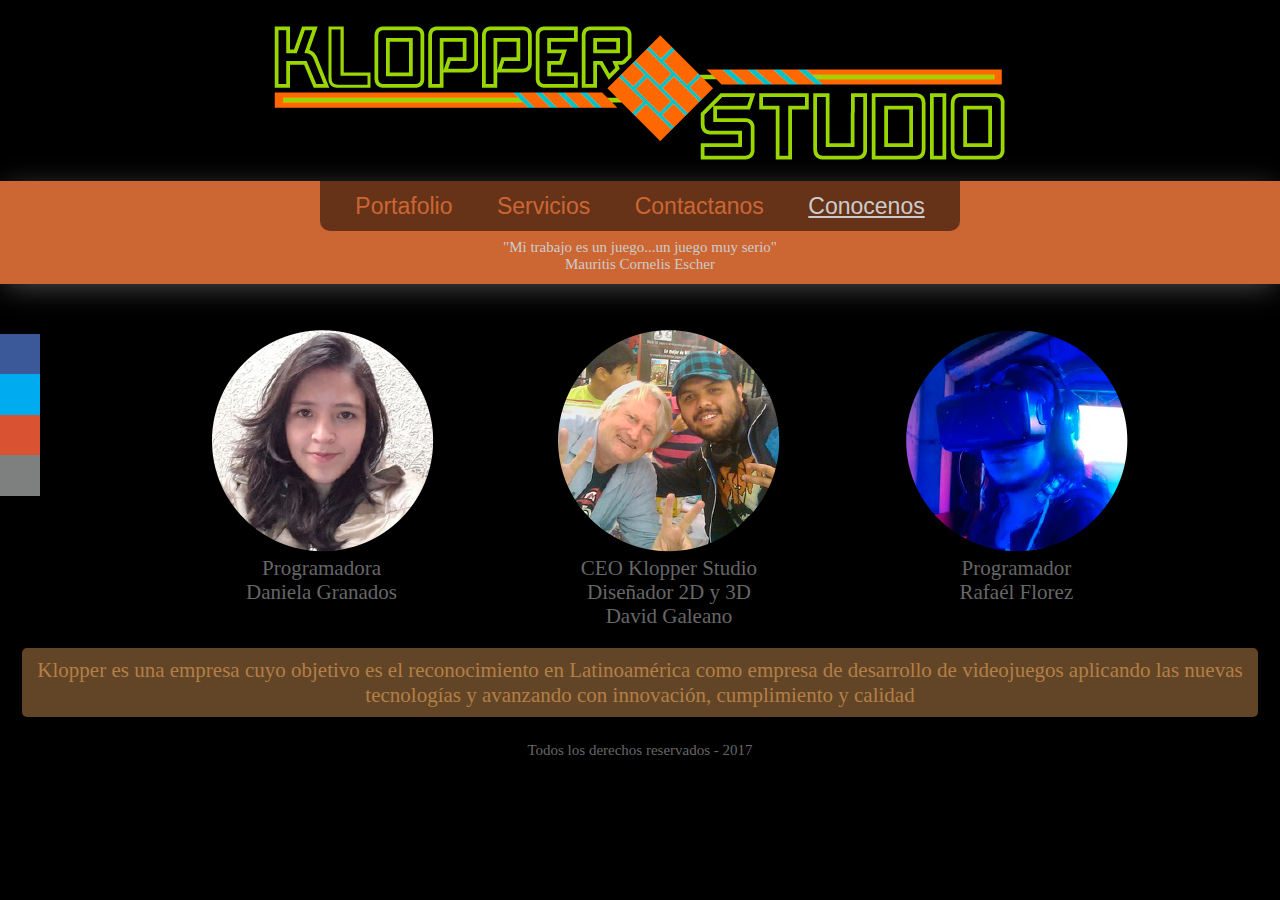
==== Conocenos.html @ 8e0b53bb "mi primer commit" ====
<!DOCTYPE html>
<html lang="es">
<head>
	<meta charset="UTF-8"/><!--sirve para que se reconozcan los caractere especiales-->
	<meta description="Sitio web de Klopper Studio"/>
	<link rel="stylesheet" type="text/css" href="css/normalize.css">
	<link rel="stylesheet" type="text/css" href="css/Fuentes.css">
	<link rel="stylesheet" type="text/css" href="css/comunStyle.css">
	<link rel="stylesheet" type="text/css" href="css/ConoceStyle.css">
	<title>Klopper Studio</title>
</head>
<body>
	<div id="Container">
		<div id="social">
			<ul>
			<!--target bank sirve para q el link abra en otra pestaña-->
				<li><a href="http://www.facebook.com/Klopperstudio" target="_blank" class ="facebook"></a></li> 
				<li><a href="https://twitter.com/klopperstudio" target="_blank" class ="twitter"></a></li>
				<li><a href="https://youtube.com/" target="_blank" class="youTube"></a></li>
				<li><a href="mailto:gerencia@klopperstudio.com.co" target="_blank"class="mail"></a></li>
			</ul>
		</div><!--Cierra social-->
		<div id="Inicio">
			<a href="index.html" class ="Logo"></a>
		</div><!--Cierra logo-->
		<div id="central">
				<div id="menu">
						<ul>
							<li><a href="Portafolio.html">Portafolio</a></li>
							<li><a href="Servicios.html">Servicios</a></li>
							<li><a href="Contactanos.html">Contactanos</a></li>
							<li><a href="Conocenos.html" style="color: #CCC; text-decoration: underline;">Conocenos</a></li>
						</ul>
					</div><!--Cierra menu-->
				<div id="ContSentence">
					<p>
						"Mi trabajo es un juego...un juego muy serio"<BR>
								Mauritis Cornelis Escher
					</p>
				</div>
		</div><!--Cierra central-->
		<div  style="margin-left: 200px;">
			<div class="Integrantes">
				<img src="Img/Objects/Programador.png" alt="" width="243" height="232">
				<p>Programadora <br> Daniela Granados</p>
			</div>
			<div class="Integrantes">
				<img src="Img/Objects/ceo.png" alt="" width="243" height="232"">
				<p>CEO Klopper Studio <br> Diseñador 2D y 3D <br> David Galeano</p>
			</div>
			<div class="Integrantes">
				<img src="Img/Objects/Programador2.png" alt="" width="243" height="232">
				<p>Programador <br> Rafaél Florez</p>
			</div>
		</div>
		<div id="InfoKlopper">
			<p>Klopper es una empresa cuyo objetivo es el reconocimiento en Latinoamérica como empresa de desarrollo de videojuegos aplicando las nuevas tecnologías y avanzando con innovación, cumplimiento y calidad</p>
		</div>
		<div id=footer>
			Todos los derechos reservados - 2017
		</div><!--Cierra footer-->
	</div><!--Cierra conainer-->
</body>
</html>
---- css/Fuentes.css ----
@font-face{
	font-family:zekton;
	src:url(../Fuentes/zekton.ttf);
	font-family:imagine;
	src:url(../Fuentes/imagine_font.ttf);
}
.menu ul li a{
	font-family:zekton;
}
.subTabContent, .Integrantes p{
	font-family:zekton;
	font-size: 21px;
}
#tabs a,#subTabs a{
	font-family:zekton;
	font-size: 20px;
}
.descriptions, #footer, #ContSentence p{
	font-family:zekton;
	font-size: 15px;
}
.amazingslider-nav-thumbnail-tite-1{
	font-family:zekton !important;
	font-size: 15px !important;
	font-style: normal !important;
}
h3,.subTabContent p{
	font-family:imagine;
}
label, input{
	font-family:zekton;
}
#InfoKlopper{
	font-family:zekton;
	font-size: 21px;
}
---- css/comunStyle.css ----
@charset "UTF-8";
*{
	margin: 0px;
	padding: 0px;
}

body{
	background-color:#000;
	padding: 0; 
	margin: 0;
}

#ContSentence {
	width: 100%;
	height: 103px;
	padding-top: 58px;
	text-align: center;
	box-sizing: border-box;
	color:#cccccc; 
	-webkit-box-shadow: 0px 5px 29px -5px rgba(255,255,255,0.35);
    -moz-box-shadow: 0px 5px 29px -5px rgba(255,255,255,0.35);
    -o-box-shadow: 0px 5px 29px -5px rgba(255,255,255,0.35);
    -ms-box-shadow: 0px 5px 29px -5px rgba(255,255,255,0.35);
    box-shadow: 0px 5px 29px -5px rgba(255,255,255,0.35);
}

#Container{
	background-color:#000;
	margin: auto;
	width: 100%;
	max-width: 1510px;
	min-width: 1000px;
}
#Inicio {
	width: 768px;
	height: 181px;
	margin: auto;
}

.Logo{
	background:url(../Img/Logos/Logo-Klopper.png);
	background-repeat: no-repeat;
	padding-left: 768px !important;
	padding-bottom:181px !important;
}

#central{
	position: relative;
}
#menu {
	position: absolute;
	left: 25%;
	padding-top: 12px;
	background-color:rgba(0,0,0,0.5);
	width:50%;
	max-width: 750px;
	height: 50px;
	text-align: center;
	-webkit-border-bottom-right-radius:10px;
	-moz-border-bottom-right-radius:10px;
	-o-border-bottom-right-radius:10px;
	-ms-border-bottom-right-radius:10px;
	-webkit-border-bottom-left-radius:10px;
	-moz-border-bottom-left-radius:10px;
	-o-border-bottom-left-radius:10px;
	-ms-border-bottom-left-radius:10px;
	border-bottom-left-radius:10px;
	box-sizing: border-box;
	 }
#menu ul{/*encieera todos los items de la lista como servicios faq etc*/
	margin: auto;
}
#menu ul li{
	margin: auto;
	list-style: none;
	display: inline-block;
	padding-right: 20px;
	padding-left: 20px;
	text-align: center;
	max-width: 750px;

}
#menu ul li a{
	text-align: center;
	text-decoration: none;
	font-size: 23px;
	max-width: 750px;
}
#social{
	position: fixed;
	left: 0;
	top: 36%;
	z-index: 2000;
}
#social ul{
	margin: 0px;
	padding: 0px;
}
#social ul li{
	list-style: none;
	padding-top: 22px;/*espaco entre iconos*/
}
#social ul li a{
	padding-top: 12px;
	padding-bottom: 12px;
}
#social ul li a:hover{
	padding-right: 30px;

}
.facebook{
	background: #3b5998 url(../img/Logos/facebook.png);
	background-repeat: no-repeat;
	background-position: center center;
	padding-left: 40px !important;
}
.twitter{
	background: #00abf0 url(../img/Logos/twitter.png);
	background-repeat: no-repeat;
	background-position: center center;
	padding-left: 40px !important;
}
.youTube{ 
	background: #d95232 url(../img/Logos/youtube.png);
	background-repeat: no-repeat;
	background-position: center center;
	padding-left: 40px !important;
}
.mail{ 
	background: #7E7F7F url(../img/Logos/email.png);
	background-repeat: no-repeat;
	background-position: center center;
	padding-left: 40px !important;
}
#footer{
	margin: auto;
	width: 100%;
	color: #676767;
	text-align: center;
	padding-top: 25px;
	padding-bottom: 25px;
	box-sizing: border-box;
	float: right;
}
---- css/ConoceStyle.css ----
#menu ul li a{
	color:#CC6633;
}
#ContSentence {
	background-color:#CC6633;
}
#menu ul li a:hover{
	color:#FF7A2F;
}
.Integrantes{
	display:inline-grid;
	margin-right: 100px;
	margin-top: 40px;
	margin-bottom: 20px;
	text-align: center;
}
.Integrantes p{
	color: #676767;
}
#InfoKlopper{
	width: 95%;
	border-radius: 5px;
	margin:auto;
	background-color: #624526;
	color: #B47F46;
	padding: 10px;
	text-align: center;
	float: none;
}
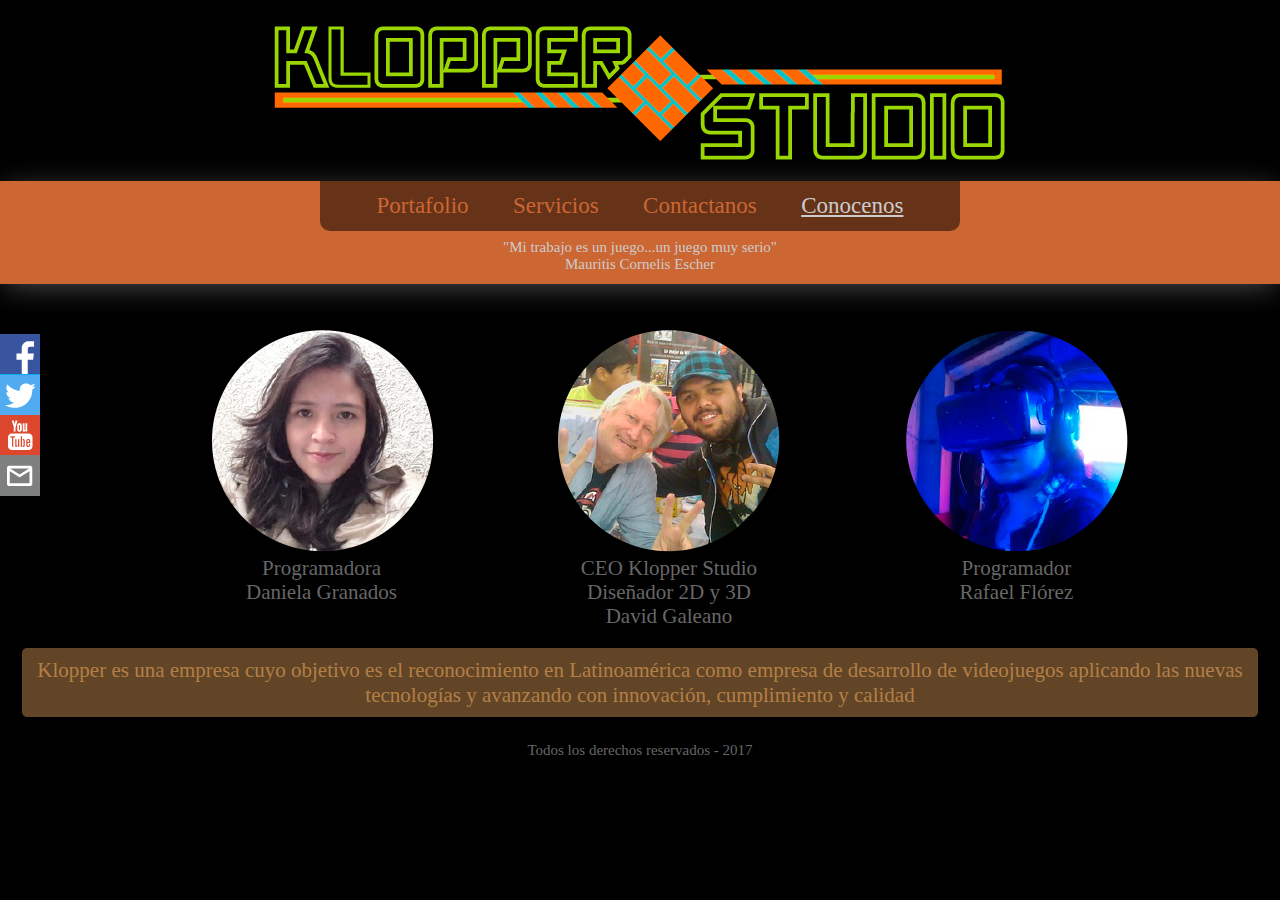
==== commit 3c3de284: "Actualizacion de portafolio" ====
--- a/Conocenos.html
+++ b/Conocenos.html
@@ -50,7 +50,7 @@
 			</div>
 			<div class="Integrantes">
 				<img src="Img/Objects/Programador2.png" alt="" width="243" height="232">
-				<p>Programador <br> Rafaél Florez</p>
+				<p>Programador <br> Rafael Flórez</p>
 			</div>
 		</div>
 		<div id="InfoKlopper">
--- a/css/Fuentes.css
+++ b/css/Fuentes.css
@@ -4,8 +4,9 @@
 	font-family:imagine;
 	src:url(../Fuentes/imagine_font.ttf);
 }
-.menu ul li a{
+#menu ul li a{
 	font-family:zekton;
+	font-size: 21px;
 }
 .subTabContent, .Integrantes p{
 	font-family:zekton;
--- a/css/comunStyle.css
+++ b/css/comunStyle.css
@@ -109,25 +109,25 @@
 
 }
 .facebook{
-	background: #3b5998 url(../img/Logos/facebook.png);
+	background: #3b5998 url(../Img/Logos/facebook.png);
 	background-repeat: no-repeat;
 	background-position: center center;
 	padding-left: 40px !important;
 }
 .twitter{
-	background: #00abf0 url(../img/Logos/twitter.png);
+	background: #00abf0 url(../Img/Logos/twitter.png);
 	background-repeat: no-repeat;
 	background-position: center center;
 	padding-left: 40px !important;
 }
 .youTube{ 
-	background: #d95232 url(../img/Logos/youtube.png);
+	background: #d95232 url(../Img/Logos/youtube.png);
 	background-repeat: no-repeat;
 	background-position: center center;
 	padding-left: 40px !important;
 }
 .mail{ 
-	background: #7E7F7F url(../img/Logos/email.png);
+	background: #7E7F7F url(../Img/Logos/email.png);
 	background-repeat: no-repeat;
 	background-position: center center;
 	padding-left: 40px !important;
